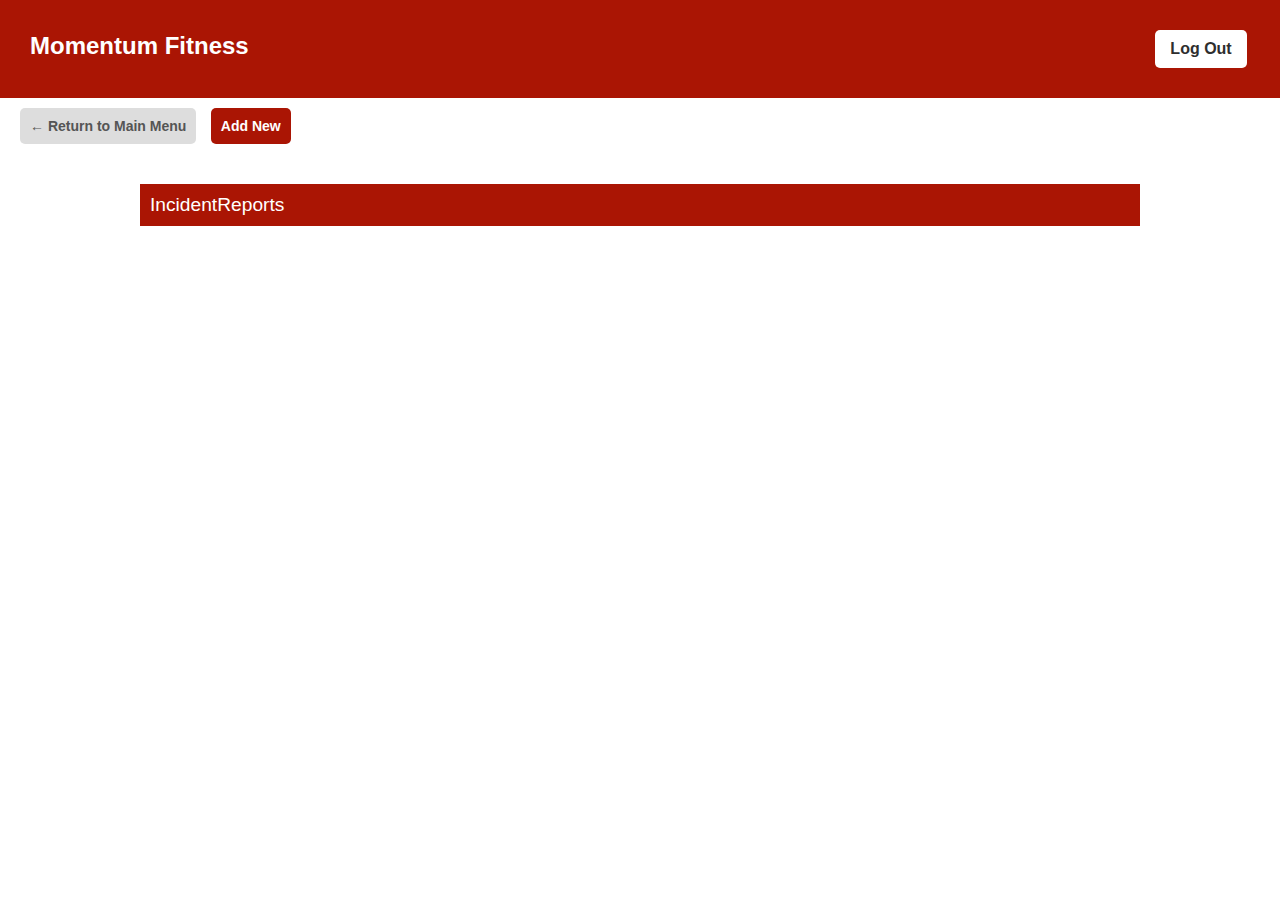
==== front-end/incidentReport.html @ 4fb9b7c7 "created incidentReports.html" ====
<!DOCTYPE html>
<html lang="en">

<head>
    <meta name="viewport" content="width=device-width, initial-scale=1">
    <title>Momentum Fitness</title>
    <link rel="stylesheet" type="text/css" href="styles.css">
</head>

<body>

    <!-- Header -->
    <header>
        Momentum Fitness
        <button class="login-btn" onclick="redirectToLogin()" style="width:auto;">Log Out</button>
    </header>

    <!-- Log Out -->
    <script>
    function redirectToLogin() {
        // Function to log out
        window.location.href = "login.html";
    }
    </script>
    
    <!-- Return and Add New buttons -->
    <div class="add-new-container">
        <button class="return-main-menu" onclick="redirectToMenu()" style="width:auto;">← Return to Main Menu</button>
        <button onclick="openAddNewModal()">Add New</button>
    </div>

    <script>
        function redirectToMenu() {
            // Function to return to main menu
            window.location.href = "mainMenu.html";
        }
    </script>

    <!-- List of incidentReports -->
    <table id="incidentReportTable" class="table">
        <caption>IncidentReports</caption>
    </table>

    <!-- Expand Modal -->
    <div id="expandModal" class="modal">
        <div class="modal-content">
            <span class="close" onclick="closeModal('expandModal')">&times;</span>

            <!-- Image on the left -->
            <div class="modal-image">
                <img src="./images/equipment.png" alt="Image">
            </div>

            <!-- Data -->
            <div class="modal-data">
                <p id="incidentReportIdInModal"></p>
                <p id="incidentReportPeopleInvolvedInModal"></p>
                <p id="incidentReportEquipmentInvolvedInModal"></p>
                <p id="incidentReportDateInModal"></p>

                <!-- Edit and Delete buttons -->
                <div class="modal-buttons">
                    <!-- Empty because buttons are added by javascript -->
                </div>

            </div>
        </div>
    </div>

    <!-- Add New Modal -->
    <div id="addNewModal" class="modal">
        <div class="modal-content">
            <span class="close" onclick="closeModal('addNewModal')">&times;</span>

            <!-- Form to collect data -->
            <form id="dataForm">
                <!-- People Involved -->
                <label for="peopleInvolved">People Involved:</label>
                <input type="text" id="peopleInvolved" name="peopleInvolved" required>

                <!-- Equipment Involved -->
                <label for="equipmentInvolved">Equipment Involved:</label>
                <input type="text" id="equipmentInvolved" name="equipmentInvolved" required>

                <!-- Date -->
                <label for="date">Date:</label>
                <input type="text" id="date" name="date" required>

                <!-- Submit button -->
                <input type="button" value="Submit" onclick="collectData()">
            </form>
        </div>
    </div>

    <!-- Edit Modal -->
    <div id="editModal" class="modal">
        <div class="modal-content">
            <span class="close" onclick="closeModal('editModal')">&times;</span>

            <!-- Form to collect data -->
            <form id="editForm">
                <!-- Hidden field for incidentReport ID -->
                <input type="hidden" id="id2" name="id2">

                <!-- People Involved -->
                <label for="peopleInvolved">People Involved:</label>
                <input type="text" id="peopleInvolved2" name="peopleInvolved2" required>

                <!-- Equipment Involved -->
                <label for="equipmentInvolved">Equipment Involved:</label>
                <input type="text" id="equipmentInvolved2" name="equipmentInvolved2" required>

                <!-- Date -->
                <label for="date">Date:</label>
                <input type="text" id="date2" name="date2" required>

                <!-- Submit button -->
                <input type="button" value="Update" onclick="updateData()">
            </form>
        </div>
    </div>

    <!-- Fetch incidentReport data -->
    <script src="incidentReport.js"></script>

</body>
</html>
---- front-end/styles.css ----
/* styles.css */

/* ================================ General Purpose ================================ */

body {
    font-family: Arial, Helvetica, sans-serif;
    margin: 0;
    padding: 0;
}

#background-container {
  /*Image from: https://www.pexels.com/photo/person-holding-barbell-841130/*/
  background: url('./images/barbell.jpg') center/cover fixed; 
  min-height: 100vh;
  display: flex;
  flex-direction: column;
}

header {
    background-color: #aa1504;
    padding: 30px;
    text-align: left;
    color: white;
    font-size: 24px;
    font-weight: bold;
}

button {
  background-color: #aa1504;
  color: white;
  padding: 10px 10px;
  border: none;
  cursor: pointer;
  width: 60%;
  border-radius: 5px;
  font-size: 14px;
  font-weight: bold;
}

button:hover {
  opacity: 0.8;
}

/* ================================ login.html ================================ */

.login-btn {
  margin-left: 900px;
  background-color: #ffffff;
  color: rgb(46, 46, 46);
  padding: 10px 15px;
  border: none;
  cursor: pointer;
  border-radius: 5px;
  font-size: 16px;
  font-weight: bold;
}

.login-btn:hover {
  opacity: 0.8;
}

/* Login modal */
.login-modal {
  display: none;
  position: fixed;
  z-index: 1;
  left: 0;
  top: 0;
  width: 100%;
  height: 100%;
  overflow: auto;
  background-color: rgba(0, 0, 0, 0.4);
  padding-top: 60px;
}

/* Login Modal Content/Box */
.login-modal-content {
  background-color: #fefefe;
  margin: 5% auto 15% auto;
  padding: 20px;
  border: 1px solid #888;
  width: 80%;
}

input[type="text"],
input[type="password"] {
    width: 100%;
    padding: 12px 20px;
    margin: 8px 0;
    display: inline-block;
    border: 1px solid #ccc;
    box-sizing: border-box;
}

.container {
  padding: 16px;
}

/* Sign up button*/
.signUp-btn {
  color: white;
}

/* Login modal cancel button */
.cancelbtn {
  width: auto;
  padding: 10px 18px;
  background-color: #f44336;
}

/* Forgot password */
span.forgot {
  float: right;
  padding-top: 16px;
}

/* Signup Modal Content/Box */
.signUpModal {
  display: none;
  position: fixed;
  z-index: 1;
  left: 0;
  top: 0;
  width: 100%;
  height: 100%;
  overflow: auto;
  background-color: rgb(0, 0, 0);
  background-color: rgba(0, 0, 0, 0.4);
  padding-top: 60px;
}

.signUpModal-content {
  background-color: #fefefe;
  margin: 5% auto;
  border: 1px solid #888;
  width: 90%;
  max-height: 80%;
  overflow-y: auto;
}

.signUp-btn:hover,
.signUp-btn:focus {
    color: red;
    cursor: pointer;
}

/* ================================ staffMenu.html ================================ */

.menu-content {
  display: flex;
  flex-direction: column;
  align-items: center;
  margin-top: 50px;
}

.menu-content a {
  display: block;
  padding: 10px;
  margin: 10px;
  height: 30px;
  width: 200px;
  line-height: 30px;
  background-color: #ddd;
  border-radius: 10px;
  text-align: center;
  font-size: 20px;
  color: #555;
  text-decoration: none;
}

.menu-content a:hover {
  background-color: #ccc;
}

/* ================================ entity page ================================ */

/* Container for Return and Add New buttons */
.add-new-container {
  text-align: left;
  margin-left: 10px;
  margin-top: 10px;
}

/* Return button */
.return-main-menu {
  background-color: #ddd;
  color: #555;
  padding: 10px;
  border: none;
  cursor: pointer;
  border-radius: 5px;
}

/* Add New button */
.add-new-container button {
  width: auto;
  margin-left: 10px;
}

/* Main Table */
.table {
  margin-top: 40px;
  border-collapse: collapse;
  width: 1000px;
  margin-left: auto;
  margin-right: auto;
  border: 2px solid #aa1504;
}

.table caption {
  font-size: 1.2em; 
  background-color: #aa1504;
  color: #ffffff;
  padding: 10px; 
  text-align: left;
}

/* Expand modal */
.modal {
  display: none;
  position: fixed;
  z-index: 1;
  left: 0;
  top: 0;
  width: 100%;
  height: 100%;
  overflow: auto;
  background-color: rgba(0, 0, 0, 0.4);
  padding-top: 60px;
}

.modal-content {
  background-color: #fefefe;
  margin: 5% auto 15% auto;
  padding: 20px;
  border: 1px solid #888;
  width: 40%;
  border-radius: 10px;
}

.modal-buttons {
  display: flex;
  justify-content: flex-start;
  margin-top: 10px;
}

.modal-button {
  background-color: #aa1504;
  color: white;
  padding: 10px 10px;
  border: none;
  cursor: pointer;
  margin-right: 30px; 
  border-radius: 5px;
  font-size: 14px;
  font-weight: bold;
}

/* The Close Button (x) */
.close {
  position: absolute;
  right: 25px;
  top: 0;
  color: #000;
  font-size: 35px;
  font-weight: bold;
}

.close:hover,
.close:focus {
  color: red;
  cursor: pointer;
}
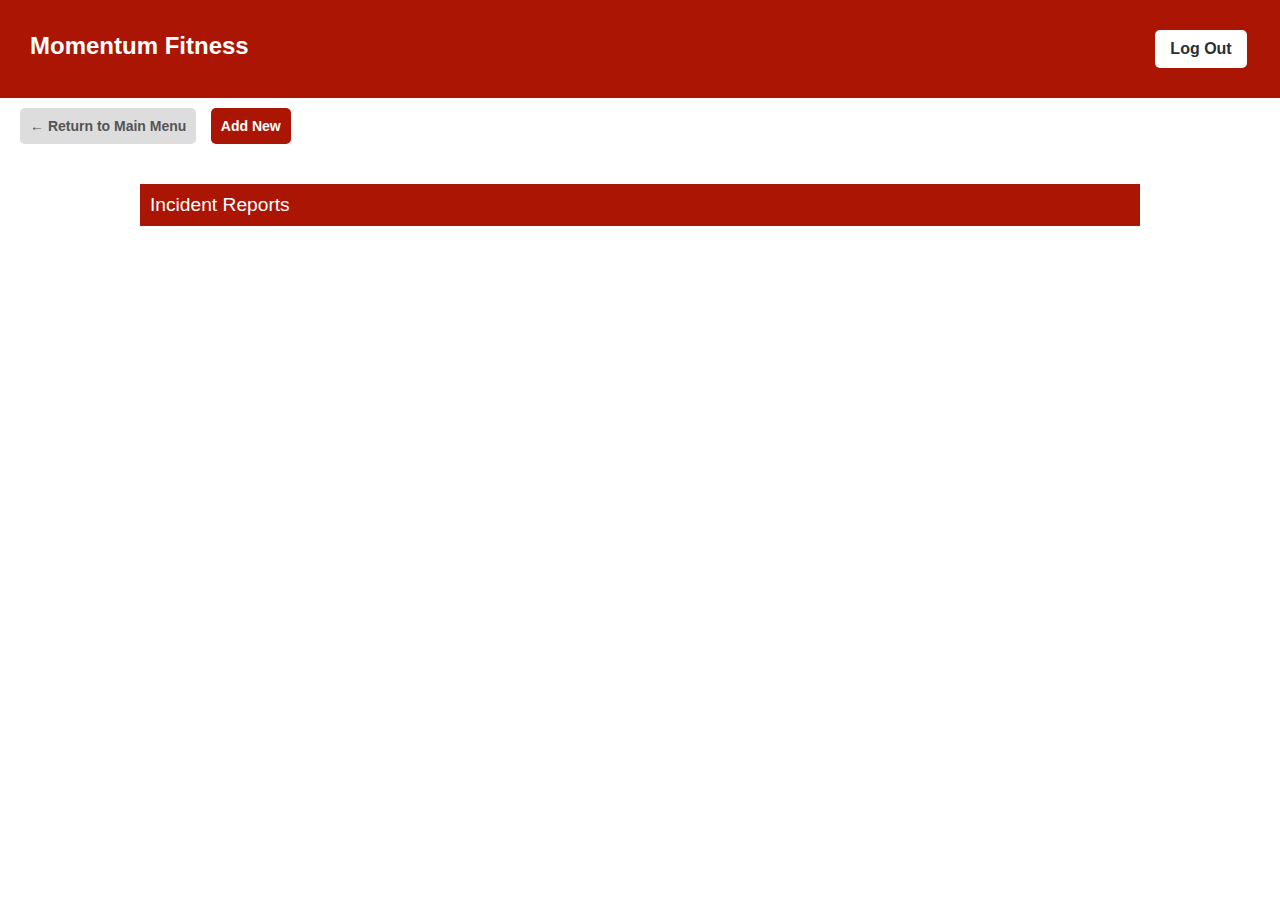
==== commit 7b11ee25: "Merge pull request #17 from max3p/TestBranch" ====
--- a/front-end/incidentReport.html
+++ b/front-end/incidentReport.html
@@ -38,7 +38,7 @@
 
     <!-- List of incidentReports -->
     <table id="incidentReportTable" class="table">
-        <caption>IncidentReports</caption>
+        <caption>Incident Reports</caption>
     </table>
 
     <!-- Expand Modal -->
